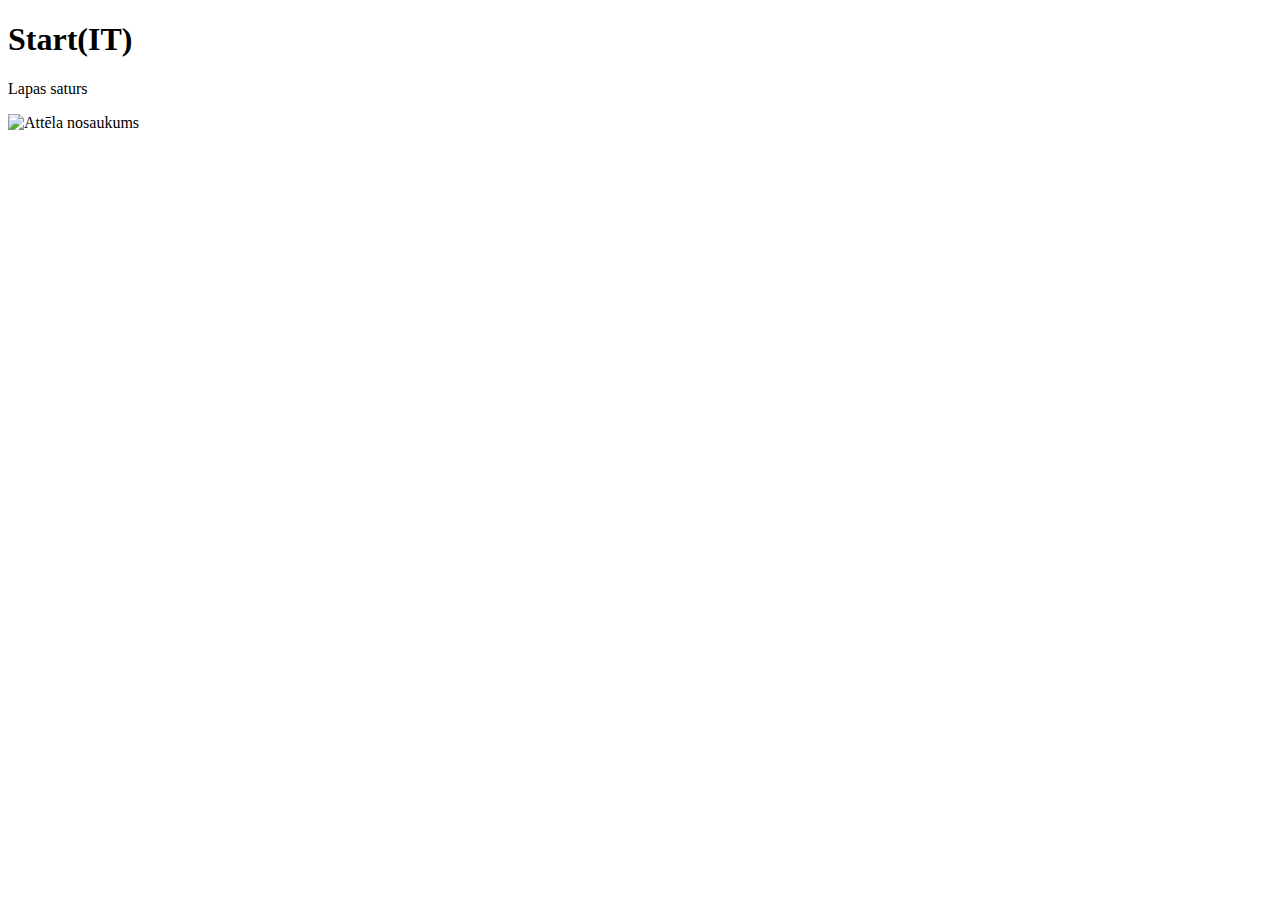
==== index.html @ df169125 "Add files via upload" ====
<!DOCTYPE html>
<html>
<head>
<meta charset='utf-8'>
<meta http-equiv='X-UA-Compatible' content='IE=edge'>
<title>Start(IT) mājaslapa</title>
<meta name='viewport' content='width=device-width, initial-scale=1'>
<link rel='stylesheet' type='text/css' media='screen' href='main.css'>
<script src='main.js'></script>
</head>
<body>
<h1>Start(IT)</h1>
<p>Lapas saturs</p>
<img src="bilde.png" alt="Attēla nosaukums">
</body>
</html>
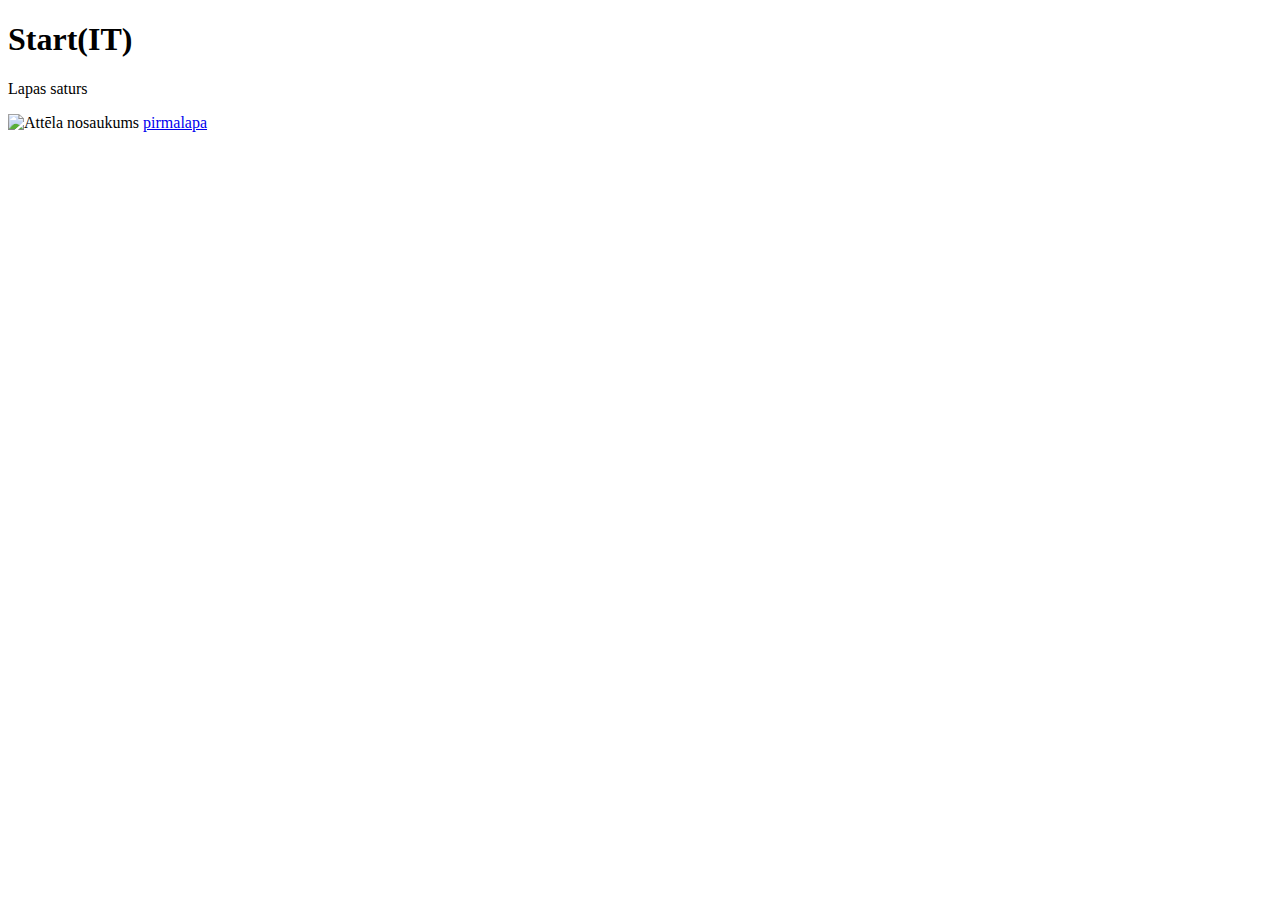
==== commit f347e17c: "Update index.html" ====
--- a/index.html
+++ b/index.html
@@ -12,5 +12,6 @@
 <h1>Start(IT)</h1>
 <p>Lapas saturs</p>
 <img src="bilde.png" alt="Attēla nosaukums">
+  <a href="index1">pirmalapa</a>
 </body>
-</html>+</html>
